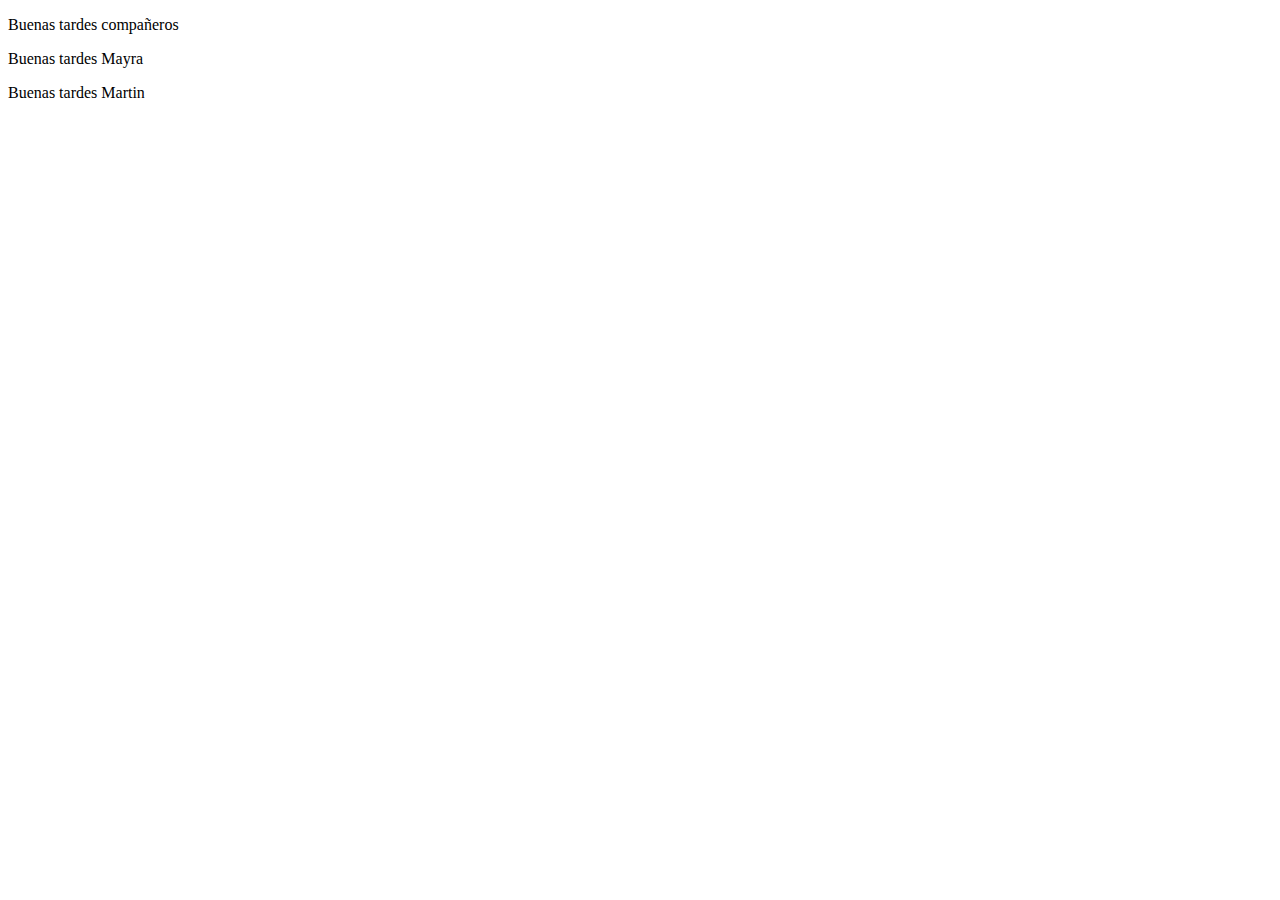
==== index.html @ bb2df6c9 "borre carpeta" ====
<!DOCTYPE html>
<html lang="en">
<head>
    <meta charset="UTF-8">
    <meta http-equiv="X-UA-Compatible" content="IE=edge">
    <meta name="viewport" content="width=device-width, initial-scale=1.0">
    <title>Document</title>
</head>
<body>
    <p>Buenas tardes compañeros</p>
    <p>Buenas tardes Mayra</p>
    <p>Buenas tardes Martin</p>
    
</body>
</html>
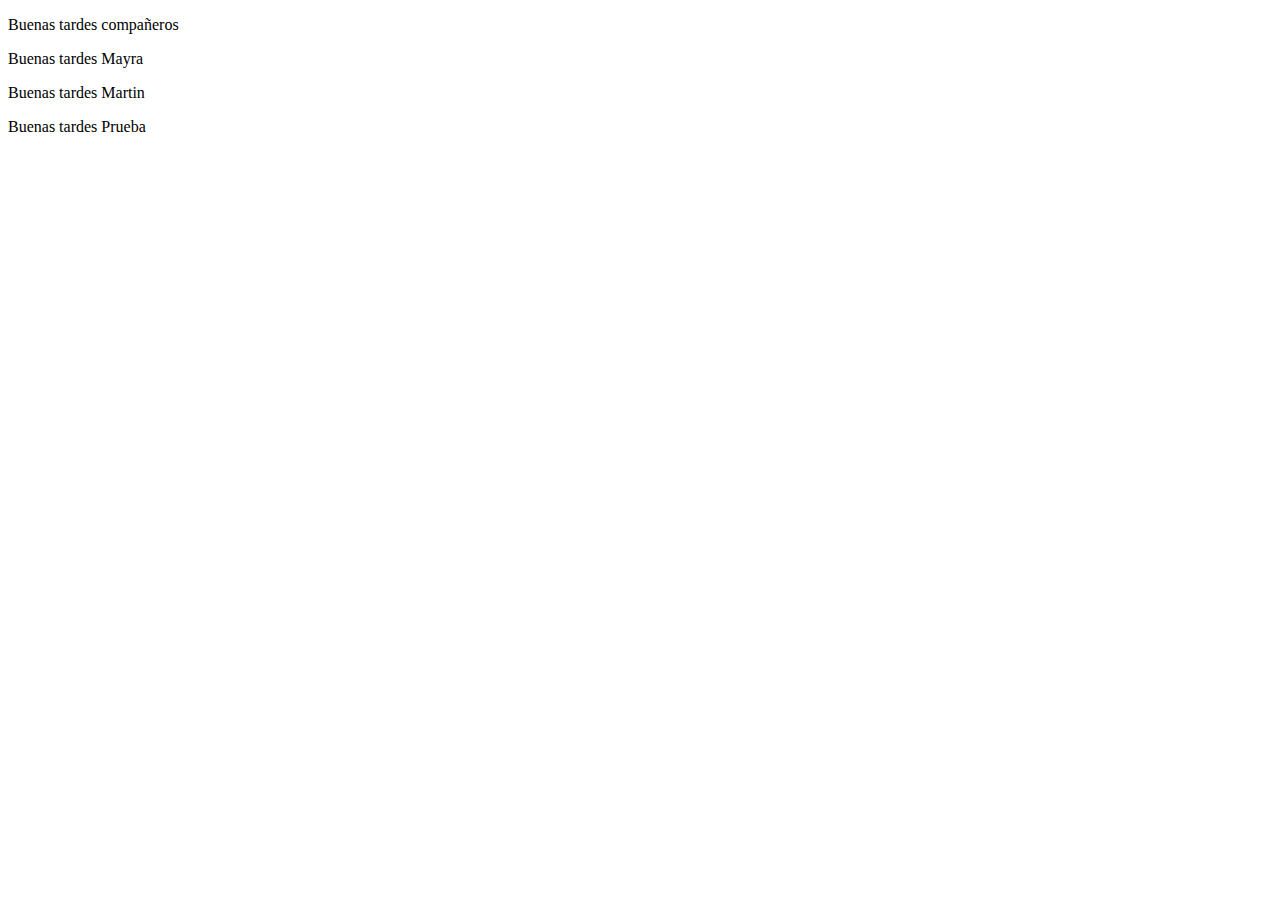
==== commit 639024cb: "prueba commit" ====
--- a/index.html
+++ b/index.html
@@ -10,6 +10,6 @@
     <p>Buenas tardes compañeros</p>
     <p>Buenas tardes Mayra</p>
     <p>Buenas tardes Martin</p>
-    
+    <p>Buenas tardes Prueba</p>
 </body>
 </html>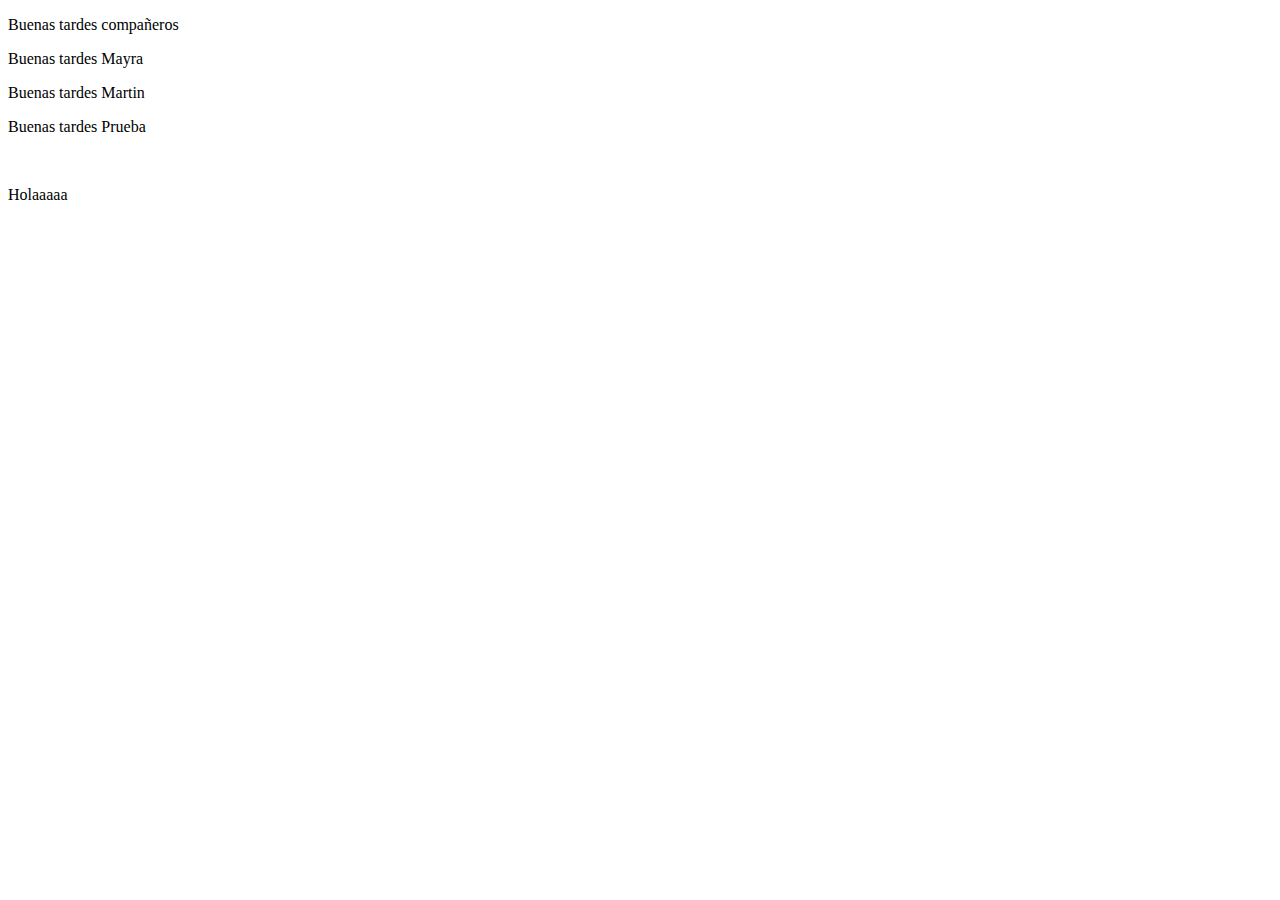
==== commit d99d50c9: "holaaa" ====
--- a/index.html
+++ b/index.html
@@ -11,5 +11,7 @@
     <p>Buenas tardes Mayra</p>
     <p>Buenas tardes Martin</p>
     <p>Buenas tardes Prueba</p>
+<br>
+    <p>Holaaaaa</p>
 </body>
 </html>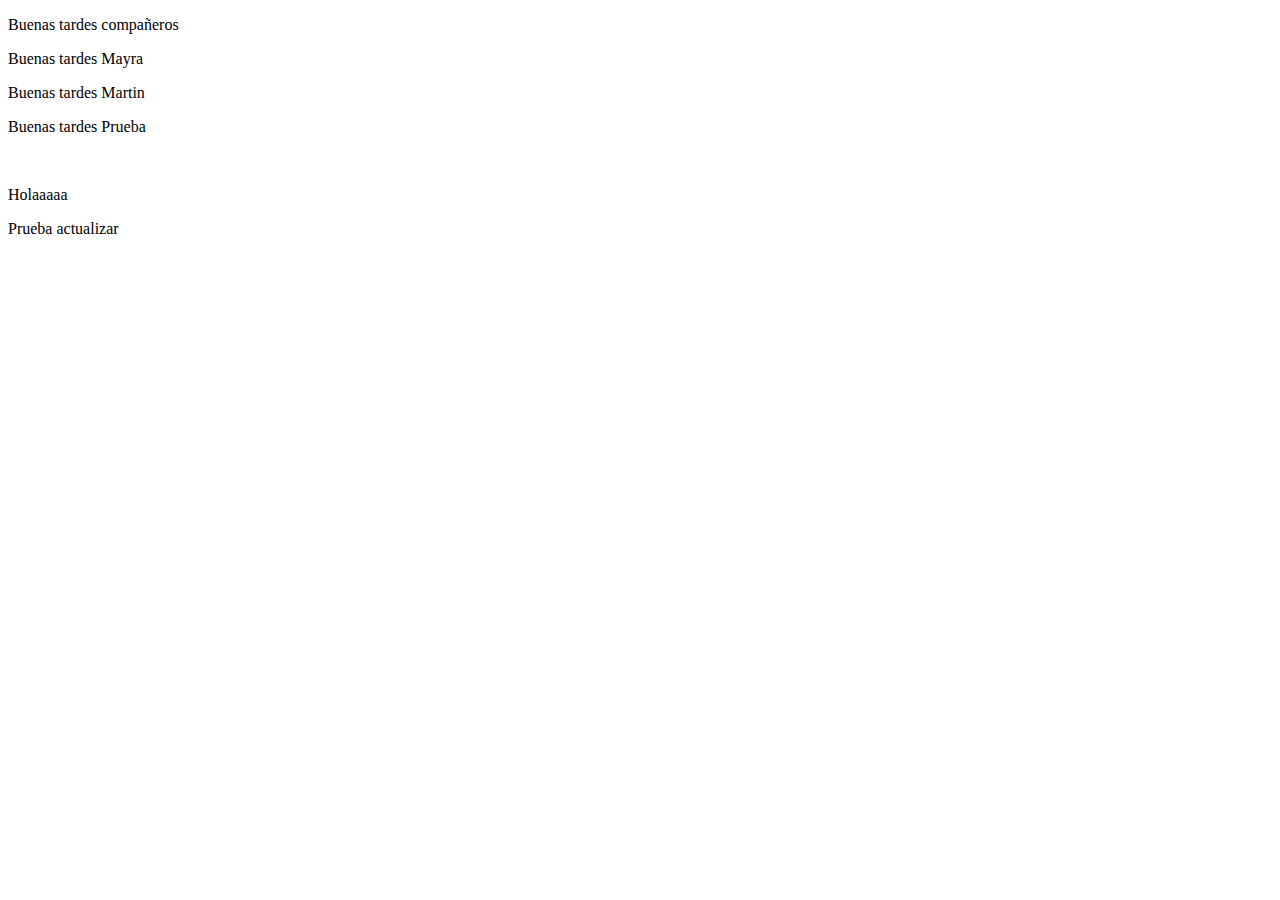
==== commit 18552c27: "prueba commit 2" ====
--- a/index.html
+++ b/index.html
@@ -13,5 +13,6 @@
     <p>Buenas tardes Prueba</p>
 <br>
     <p>Holaaaaa</p>
+    <p>Prueba actualizar</p>
 </body>
 </html>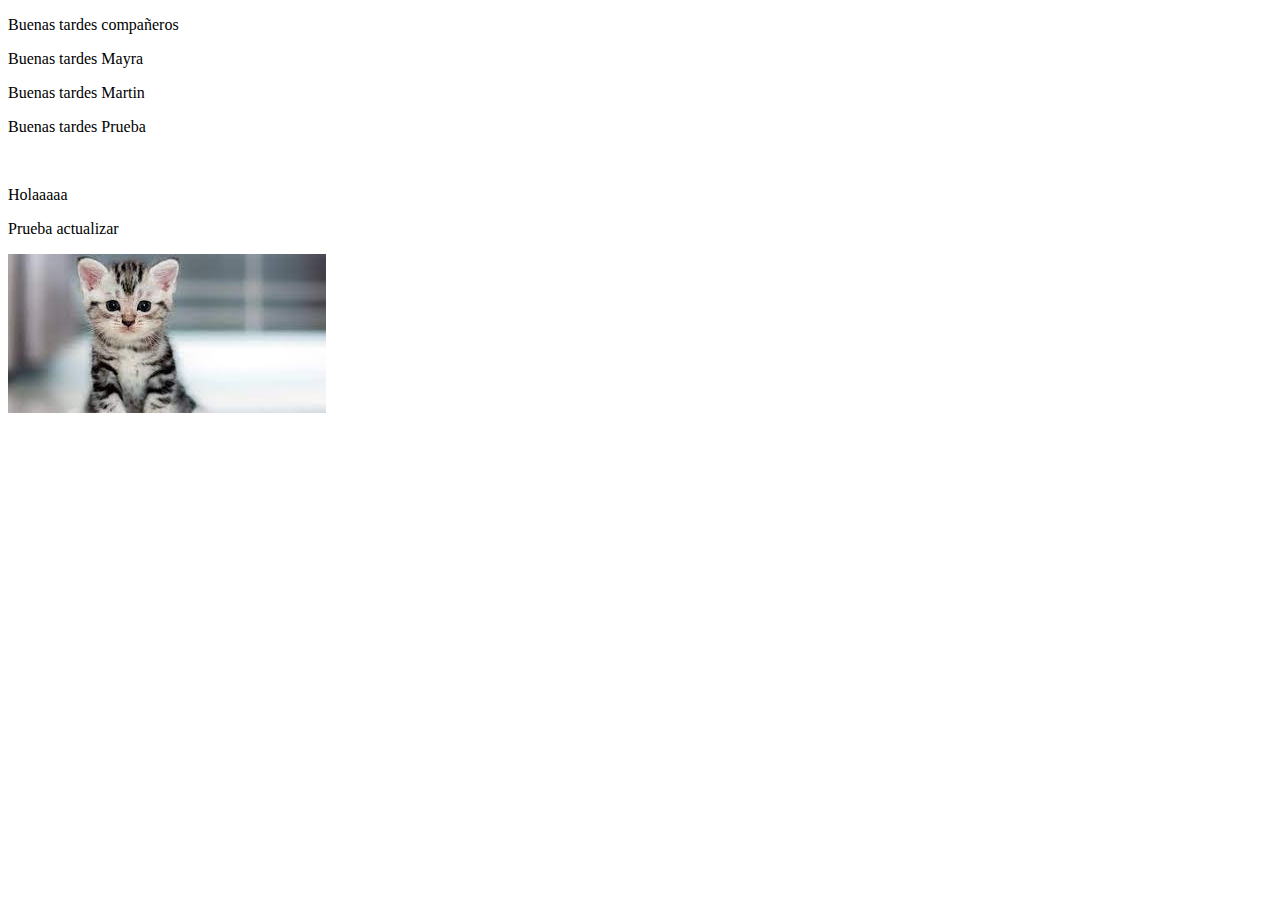
==== commit 9b08277b: "gatito" ====
--- a/index.html
+++ b/index.html
@@ -14,5 +14,9 @@
 <br>
     <p>Holaaaaa</p>
     <p>Prueba actualizar</p>
+
+    <li>
+        <img src="/img/img.jpg" alt="">
+    </li>
 </body>
 </html>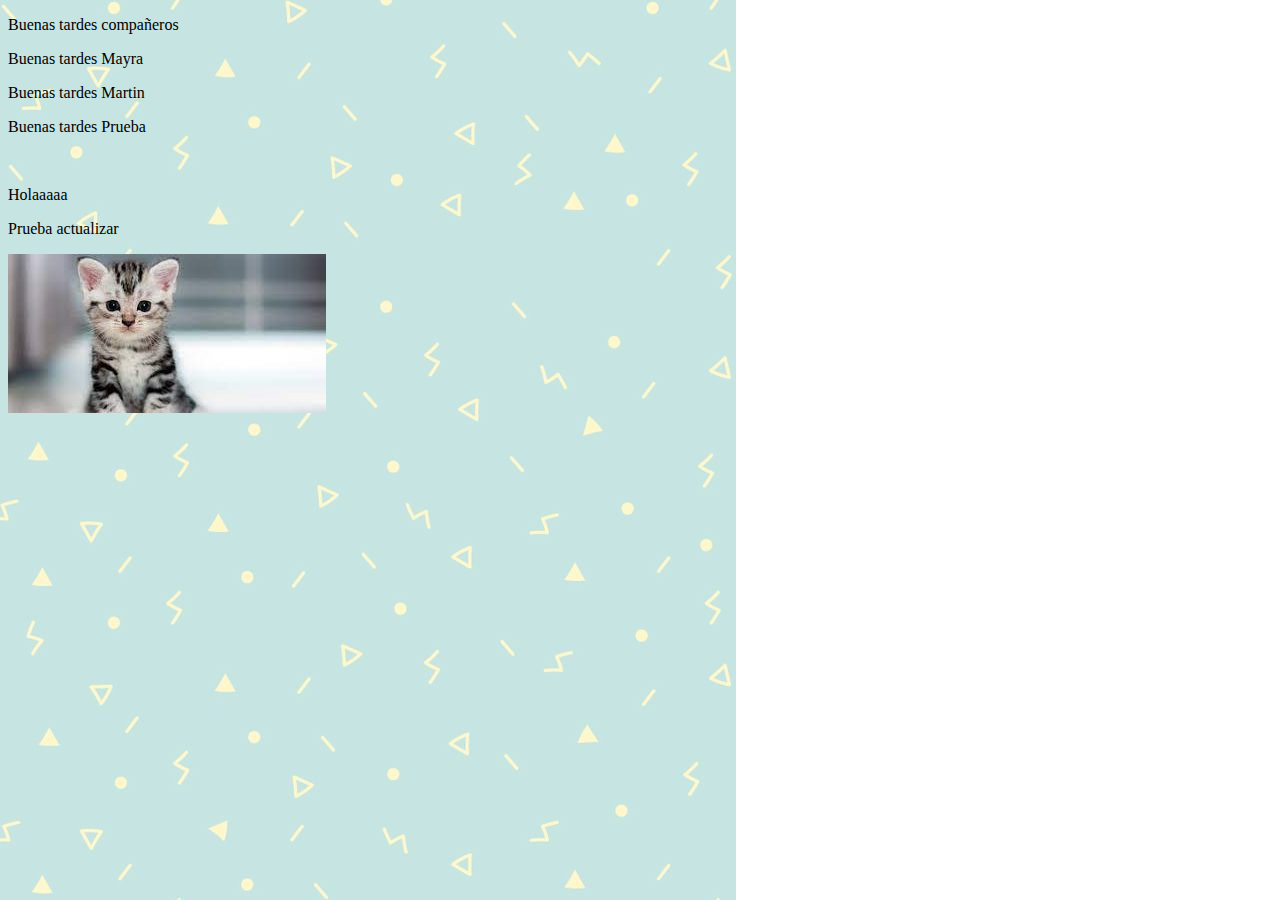
==== commit 6a4f51f2: "fondo" ====
--- a/index.html
+++ b/index.html
@@ -5,6 +5,7 @@
     <meta http-equiv="X-UA-Compatible" content="IE=edge">
     <meta name="viewport" content="width=device-width, initial-scale=1.0">
     <title>Document</title>
+    <link rel="stylesheet" href="/estilo.css">
 </head>
 <body>
     <p>Buenas tardes compañeros</p>
--- a/estilo.css
+++ b/estilo.css
@@ -0,0 +1,4 @@
+body {
+    background-image: url("/img/fondo.jpg");
+    background-repeat: no-repeat;
+}